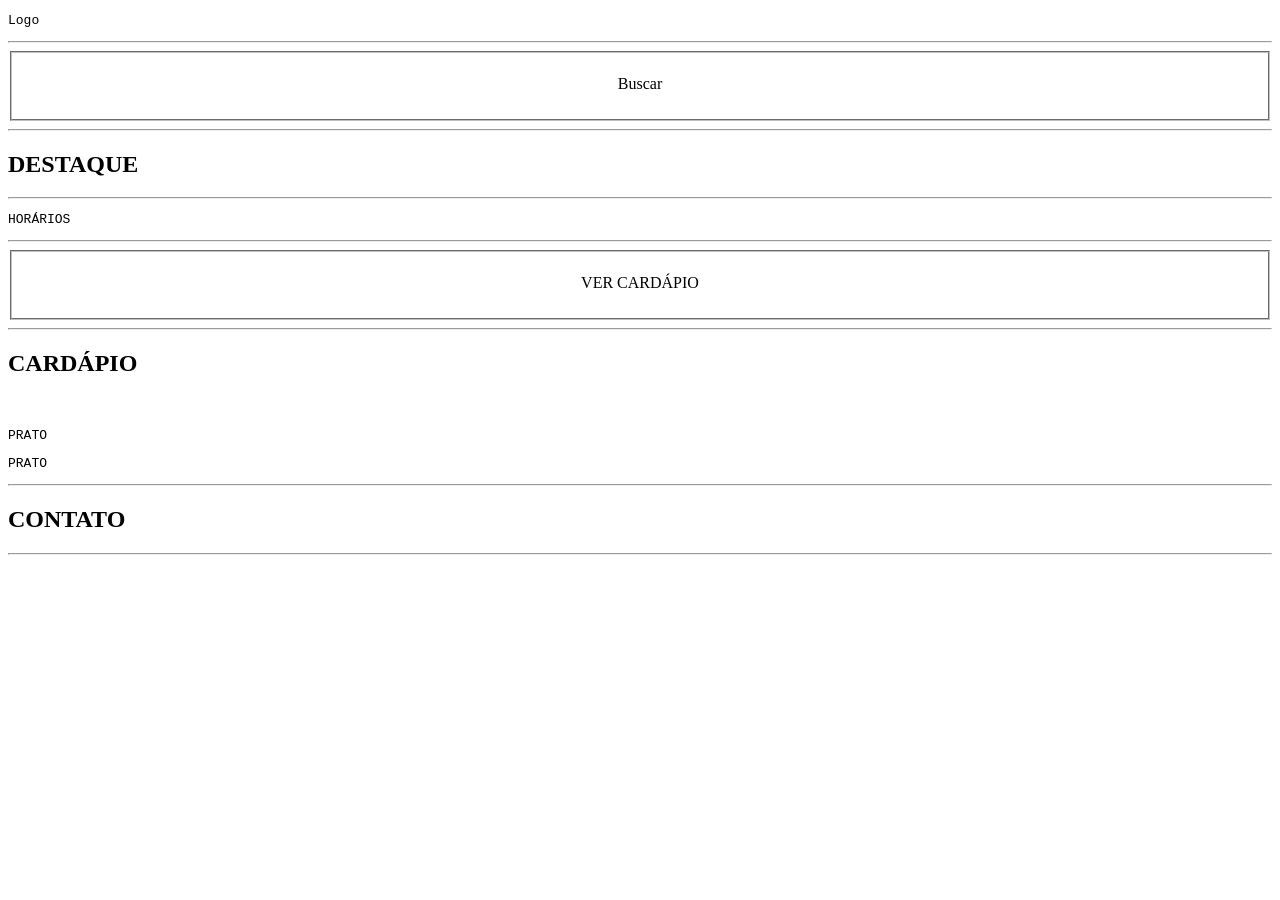
==== aulas-html/atividade01-html semantico/index.html @ 32e7f5b2 "Primeiras adições (esqueleto)" ====
<!DOCTYPE html>
<html lang="pt-BR">
<head>
    <meta charset="UTF-8">
    </head>

    <body>
        
    

    <header>
        <pre>Logo                                                                                                                                                                    Início       Cardápio     Contato</pre>
    </header>

    <hr>

    <fieldset>
        <p align="center">Buscar</p>
    </fieldset>

    <hr>

    <main>
    <section>
        <h1>DESTAQUE</h1>
    </section>
    <hr>
<section>
    <pre>HORÁRIOS                                                                                                                                                                                                          LOCALIZAÇÃO </pre>
    <hr>
</section>
<fieldset>
    <p align="center">VER CARDÁPIO</p>
</fieldset>
<hr>
<h2>CARDÁPIO</h2>

<br>
<pre>PRATO                                                                                                                                                                                                                 PREÇO</pre>
<pre>PRATO                                                                                                                                                                                                                 PREÇO</pre> 
</main>

    <hr>
    <FOOTer><h2>CONTATO</h2></FOOTer>
    <hr>

</body>

</html>
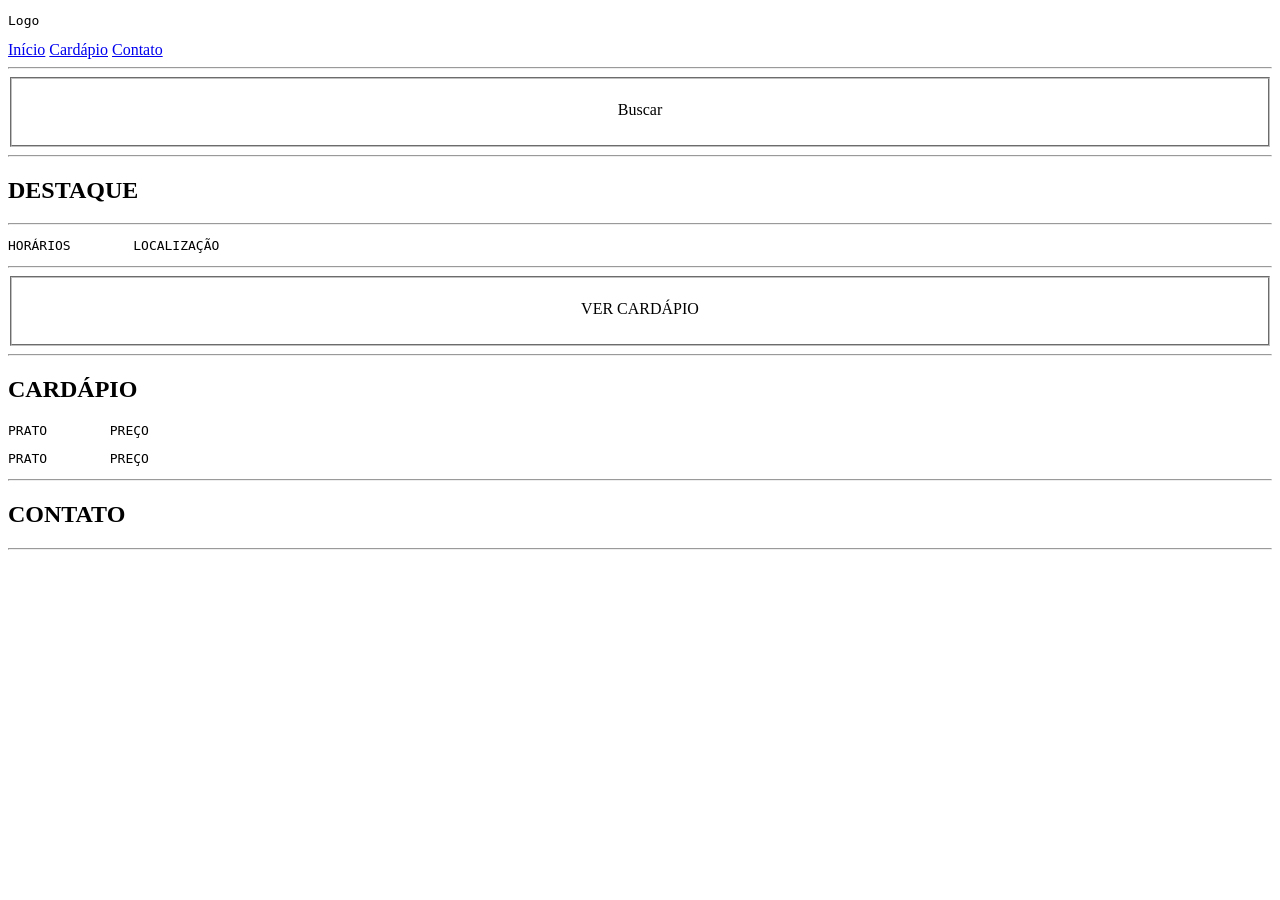
==== commit a73956e7: "Ultimas alterações na parte do HTML" ====
--- a/aulas-html/atividade01-html semantico/index.html
+++ b/aulas-html/atividade01-html semantico/index.html
@@ -1,15 +1,19 @@
+
 <!DOCTYPE html>
 <html lang="pt-BR">
 <head>
     <meta charset="UTF-8">
-    </head>
+</head>
 
-    <body>
-        
-    
+<body>
 
     <header>
-        <pre>Logo                                                                                                                                                                    Início       Cardápio     Contato</pre>
+        <pre>Logo</pre>
+        <nav>
+            <a href="#">Início</a>
+            <a href="#">Cardápio</a>
+            <a href="#">Contato</a>
+        </nav>
     </header>
 
     <hr>
@@ -21,29 +25,36 @@
     <hr>
 
     <main>
-    <section>
-        <h1>DESTAQUE</h1>
-    </section>
-    <hr>
-<section>
-    <pre>HORÁRIOS                                                                                                                                                                                                          LOCALIZAÇÃO </pre>
-    <hr>
-</section>
-<fieldset>
-    <p align="center">VER CARDÁPIO</p>
-</fieldset>
-<hr>
-<h2>CARDÁPIO</h2>
+        <section>
+            <h1>DESTAQUE</h1>
+        </section>
 
-<br>
-<pre>PRATO                                                                                                                                                                                                                 PREÇO</pre>
-<pre>PRATO                                                                                                                                                                                                                 PREÇO</pre> 
-</main>
+        <hr>
+
+        <section>
+            <pre>HORÁRIOS        LOCALIZAÇÃO</pre>
+            <hr>
+        </section>
+
+        <fieldset>
+            <p align="center">VER CARDÁPIO</p>
+        </fieldset>
+
+        <hr>
+
+        <h2>CARDÁPIO</h2>
+
+        <pre>PRATO        PREÇO</pre>
+        <pre>PRATO        PREÇO</pre>
+    </main>
 
     <hr>
-    <FOOTer><h2>CONTATO</h2></FOOTer>
+
+    <footer>
+        <h2>CONTATO</h2>
+    </footer>
+
     <hr>
 
 </body>
-
-</html>+</html>
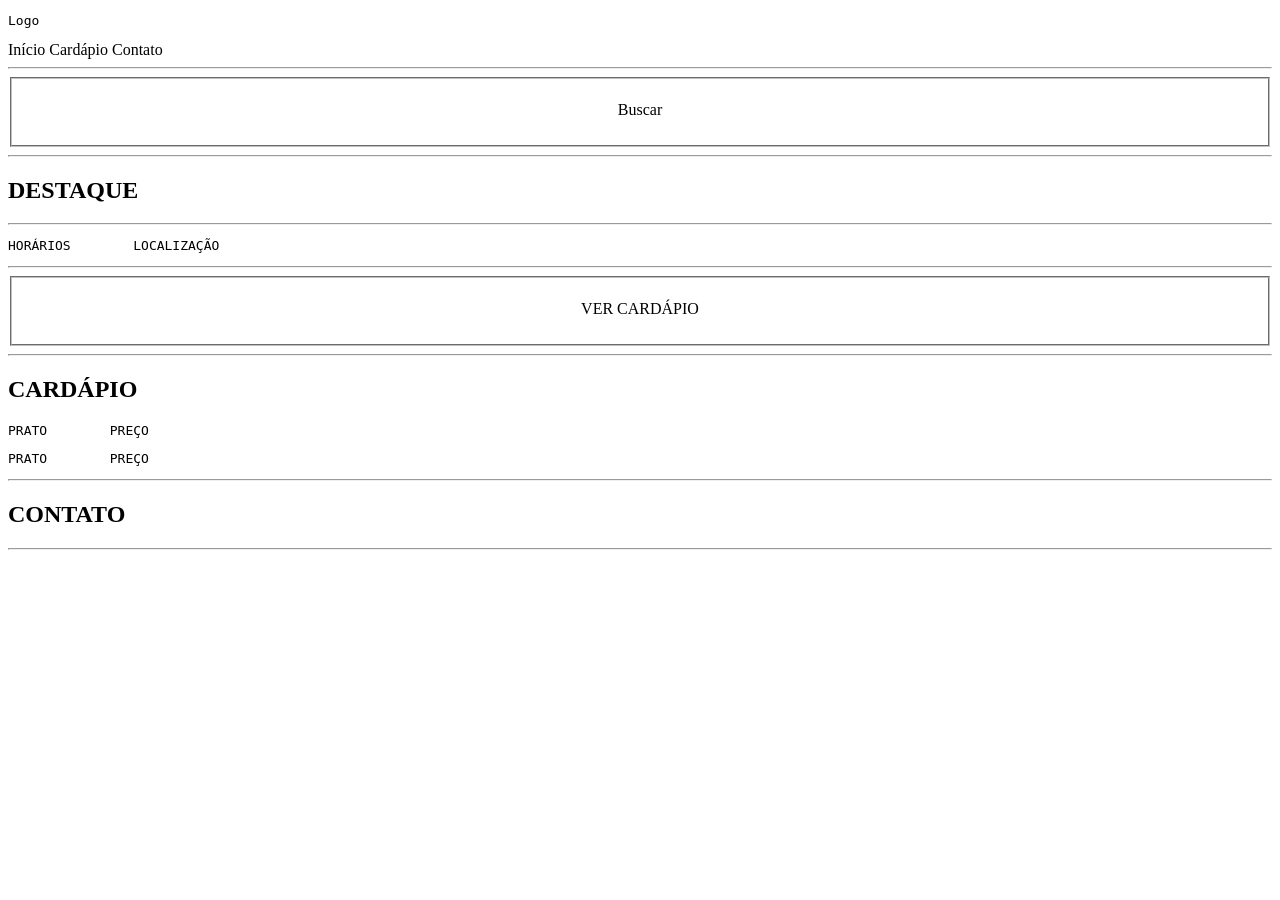
==== commit 283678af: "Site The Walking Date primeiras mudanças, finalizando possivel primeira parte" ====
--- a/aulas-html/atividade01-html semantico/index.html
+++ b/aulas-html/atividade01-html semantico/index.html
@@ -10,9 +10,10 @@
     <header>
         <pre>Logo</pre>
         <nav>
-            <a href="#">Início</a>
-            <a href="#">Cardápio</a>
-            <a href="#">Contato</a>
+            <a >Início</a>
+            <a >Cardápio</a>
+            <a 
+            >Contato</a>
         </nav>
     </header>
 
